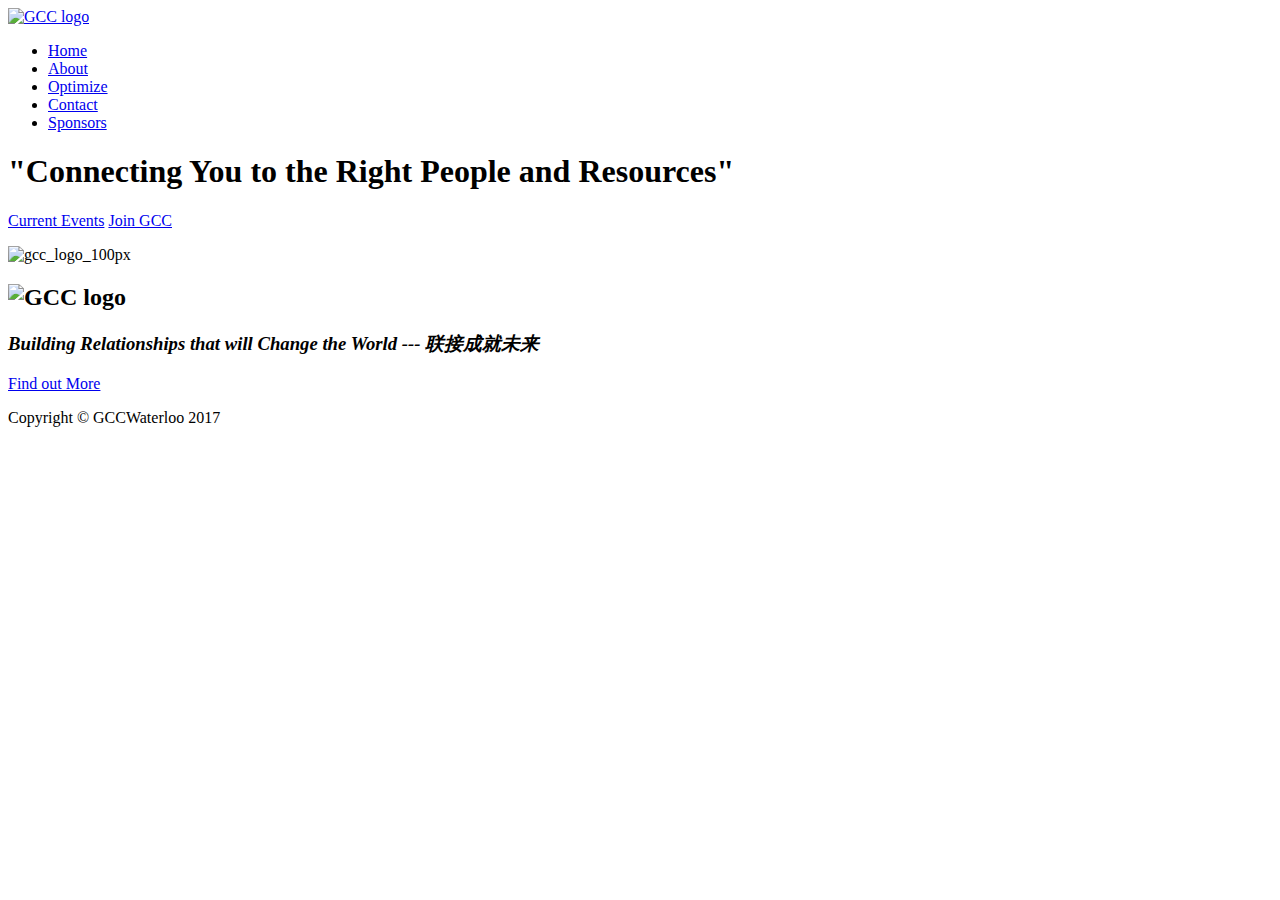
==== GCCWebsiteSolution/Views/index.html @ 3a6298b3 "add css to get close to template" ====
﻿<!doctype html>
<html lang="en">
<head>
    <meta charset="utf-8">
    <meta name="viewport" content="width=device-width, initial-scale=1.0">
    <meta name="description" content="GCC Waterloo">
    <title>GCC Waterloo</title>

    <link rel="stylesheet" href="/css/purecss.min.css">

    <!--[if lte IE 8]>
        <link rel="stylesheet" href="https://unpkg.com/purecss@1.0.0/build/grids-responsive-old-ie-min.css">
    <![endif]-->
    <!--[if gt IE 8]><!-->
    <link rel="stylesheet" href="https://unpkg.com/purecss@1.0.0/build/grids-responsive-min.css">
    <!--<![endif]-->

    <link rel="stylesheet" href="https://netdna.bootstrapcdn.com/font-awesome/4.0.3/css/font-awesome.css">

    <!--[if lte IE 8]>
        <link rel="stylesheet" href="css/layouts/marketing-old-ie.css">
    <![endif]-->
    <!--[if gt IE 8]><!-->
    <link rel="stylesheet" href="/css/layouts/marketing.css">
    <link rel="stylesheet" href="/css/index2.css">
    <link rel="stylesheet" href="/css/about.css">
    <!--<![endif]-->
</head>
<body>
    <div class="header">
        <div class="home-menu pure-menu pure-menu-horizontal pure-menu-fixed">
            <a class="pure-menu-item" href="/index.html"><img src="/images/gcclogo.png" alt="GCC logo" id="logo-nav-size"></a>
            <ul class="pure-menu-list">
                <li class="pure-menu-item pure-menu-selected"><a href="/index.html" class="pure-menu-link">Home</a></li>
                <li class="pure-menu-item"><a href="/Views/about.html" class="pure-menu-link">About</a></li>
                <li class="pure-menu-item"><a href="/Views/optimize.html" class="pure-menu-link">Optimize</a></li>
                <li class="pure-menu-item"><a href="/Views/contact.html" class="pure-menu-link">Contact</a></li>
                <li class="pure-menu-item"><a href="/Views/sponsors.html" class="pure-menu-link">Sponsors</a></li>
            </ul>
        </div>
    </div>
    <div class="splash-container background-img">
            <div class="splash">
                <h1 class="splash-head">"Connecting You to the Right People and Resources"</h1>
                <p>
                    <a href="/Views/optimize.html" class="pure-button pure-button-primary">Current Events</a>
                    <a href="/Views/about.html" class="pure-button pure-button-primary">Join GCC</a>
                </p>
            </div>
    </div>
    <div class="content-wrapper">
        <div class="content gccglobal-section">
            <div class="is-center" id="logo-position">
                <img src="/images/gcc_logo_100px.png" alt="gcc_logo_100px" id="gcc-logo-center" />
            </div>
            <h2 class="content-head is-center"><img src="/images/gcclogo.png" alt="GCC logo" id="logo2"></h2>
            <h3 class="content-subhead is-center"><em>Building Relationships that will Change the World --- 联接成就未来</em></h3>
            <p class="is-center"><a href="http://www.gccglobal.org/" class="pure-button pure-button-primary is-center">Find out More</a></p>
            <div class="padding-100"></div>
        </div>
      
        <div class="footer l-box is-center">
            Copyright &copy; GCCWaterloo 2017
        </div>
    </div>


</body>
</html>
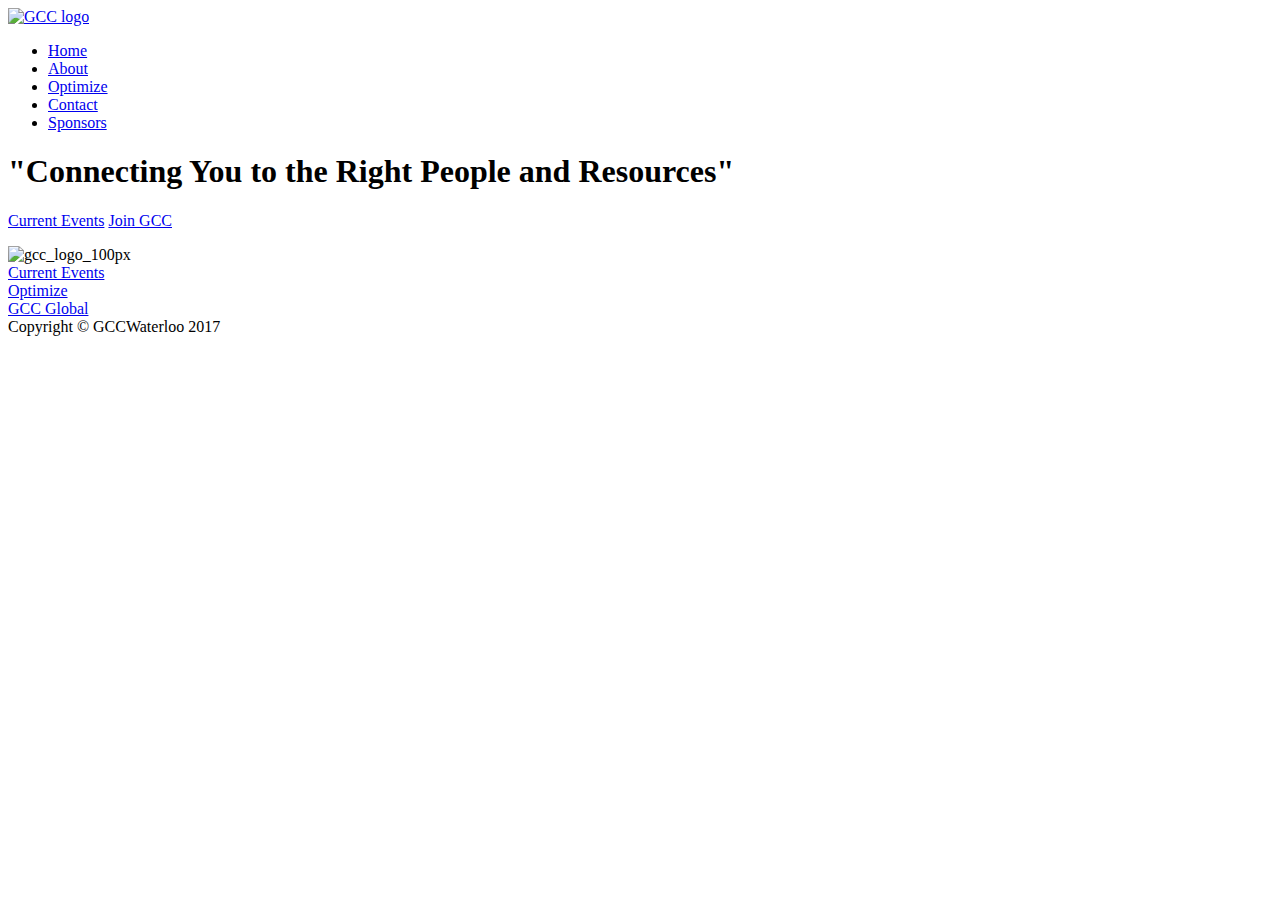
==== commit 22929666: "made changes to landing page" ====
--- a/GCCWebsiteSolution/Views/index.html
+++ b/GCCWebsiteSolution/Views/index.html
@@ -23,13 +23,12 @@
     <!--[if gt IE 8]><!-->
     <link rel="stylesheet" href="/css/layouts/marketing.css">
     <link rel="stylesheet" href="/css/index2.css">
-    <link rel="stylesheet" href="/css/about.css">
     <!--<![endif]-->
 </head>
 <body>
     <div class="header">
         <div class="home-menu pure-menu pure-menu-horizontal pure-menu-fixed">
-            <a class="pure-menu-item" href="/index.html"><img src="/images/gcclogo.png" alt="GCC logo" id="logo-nav-size"></a>
+            <a class="pure-menu-item" href="/index.html"><img src="/images/gcc_whiteGCC_500px.png" alt="GCC logo" id="logo-nav-size"></a>
             <ul class="pure-menu-list">
                 <li class="pure-menu-item pure-menu-selected"><a href="/index.html" class="pure-menu-link">Home</a></li>
                 <li class="pure-menu-item"><a href="/Views/about.html" class="pure-menu-link">About</a></li>
@@ -53,10 +52,21 @@
             <div class="is-center" id="logo-position">
                 <img src="/images/gcc_logo_100px.png" alt="gcc_logo_100px" id="gcc-logo-center" />
             </div>
-            <h2 class="content-head is-center"><img src="/images/gcclogo.png" alt="GCC logo" id="logo2"></h2>
-            <h3 class="content-subhead is-center"><em>Building Relationships that will Change the World --- 联接成就未来</em></h3>
-            <p class="is-center"><a href="http://www.gccglobal.org/" class="pure-button pure-button-primary is-center">Find out More</a></p>
-            <div class="padding-100"></div>
+            <div class="block-button-nav">
+                <div class="content">
+                    <div class="pure-g">
+                        <div class="pure-u-1 pure-u-md-1-3 pure-u-lg-1-3 is-center">
+                            <a href="https://www.facebook.com/events/236080400215733/?ti=cl" class="pure-button pure-button-primary button-style-padding">Current Events</a>
+                        </div>
+                        <div class="pure-u-1 pure-u-md-1-3 pure-u-lg-1-3 is-center">
+                            <a href="/Views/optimize.html" class="pure-button pure-button-primary button-style-padding">Optimize</a>
+                        </div>
+                        <div class="pure-u-1 pure-u-md-1-3 pure-u-lg-1-3 is-center">
+                            <a href="http://www.gccglobal.org/" class="pure-button pure-button-primary button-style-padding">GCC Global</a>
+                        </div>
+                    </div>
+                </div>
+                </div>
         </div>
       
         <div class="footer l-box is-center">
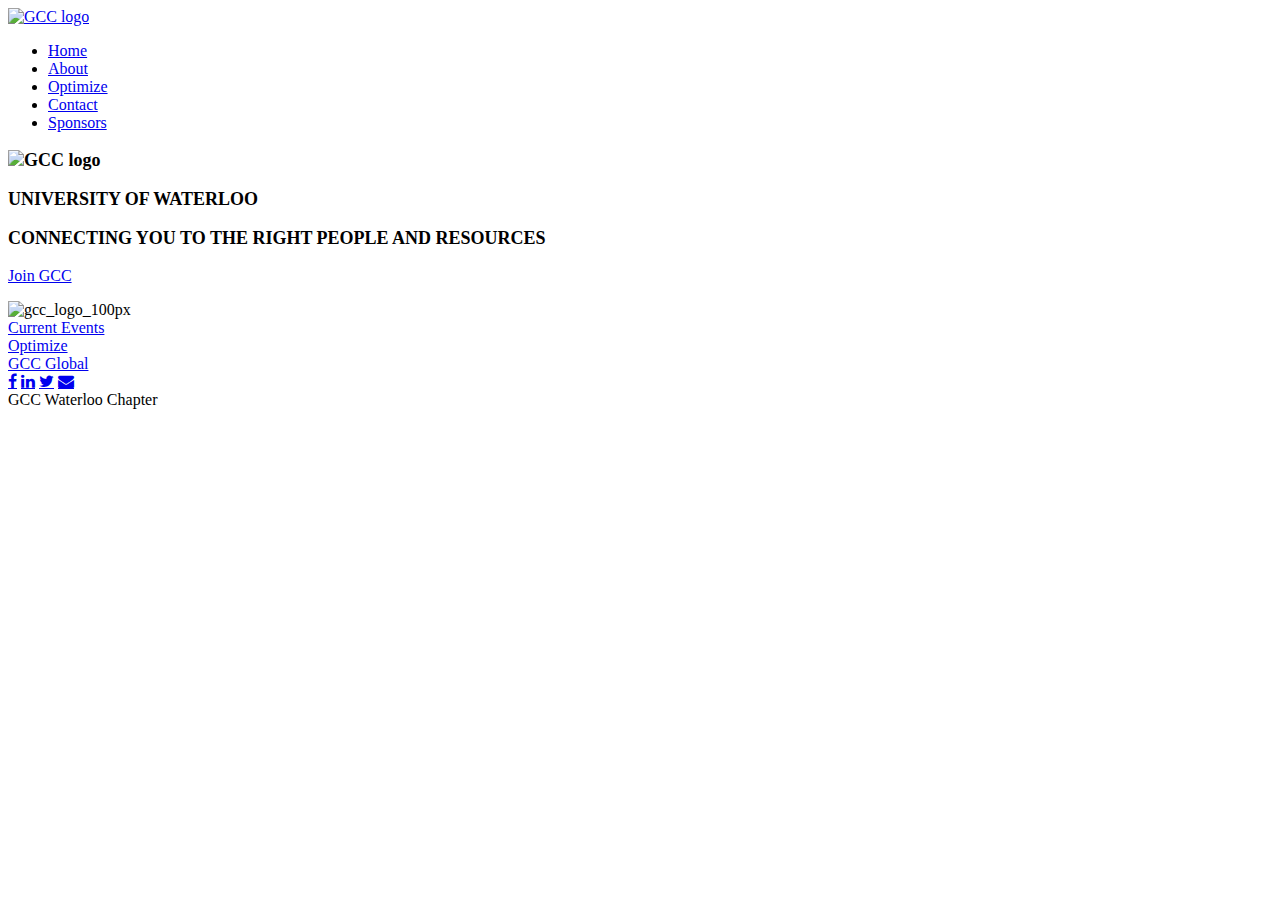
==== commit 5558a13e: "almost done with index page" ====
--- a/GCCWebsiteSolution/Views/index.html
+++ b/GCCWebsiteSolution/Views/index.html
@@ -38,12 +38,21 @@
             </ul>
         </div>
     </div>
+
+
     <div class="splash-container background-img">
-            <div class="splash">
-                <h1 class="splash-head">"Connecting You to the Right People and Resources"</h1>
+            <div class="splash">          
+                <h3 class="splash-head" style="font-size: 18px;">
+                    <img src="/images/gcc_whiteGCC_500px.png" alt="GCC logo" id="logo-splash">
+                    <p>
+                        <b>UNIVERSITY OF WATERLOO</b>
+                    </p>
+                    <p class="splash-subhead slogan">
+                        CONNECTING YOU TO THE RIGHT PEOPLE AND RESOURCES
+                    </p>
+                </h3>
                 <p>
-                    <a href="/Views/optimize.html" class="pure-button pure-button-primary">Current Events</a>
-                    <a href="/Views/about.html" class="pure-button pure-button-primary">Join GCC</a>
+                    <a href="/Views/about.html" class="joingcc">Join GCC</a>
                 </p>
             </div>
     </div>
@@ -68,9 +77,17 @@
                 </div>
                 </div>
         </div>
-      
+        <div class="gccglobal-section content is-center">
+            <div class="pure-g">
+                <div class="pure-u-1 pure-u-md-1-1 pure-u-lg-1-1 is-center">
+                    <a href="https://www.facebook.com/gccwaterloo/" class="fa fa-facebook contact-icon" aria-hidden="true"></a>
+                    <a href="https://www.facebook.com/gccwaterloo/" class="fa fa-linkedin contact-icon" aria-hidden="true"></a>
+                    <a href="https://www.facebook.com/gccwaterloo/" class="fa fa-twitter contact-icon" aria-hidden="true"></a>
+                    <a href="https://www.facebook.com/gccwaterloo/" class="fa fa-envelope contact-icon" aria-hidden="true"></a>
+                </div>
+            </div>
         <div class="footer l-box is-center">
-            Copyright &copy; GCCWaterloo 2017
+            GCC Waterloo Chapter
         </div>
     </div>
 
